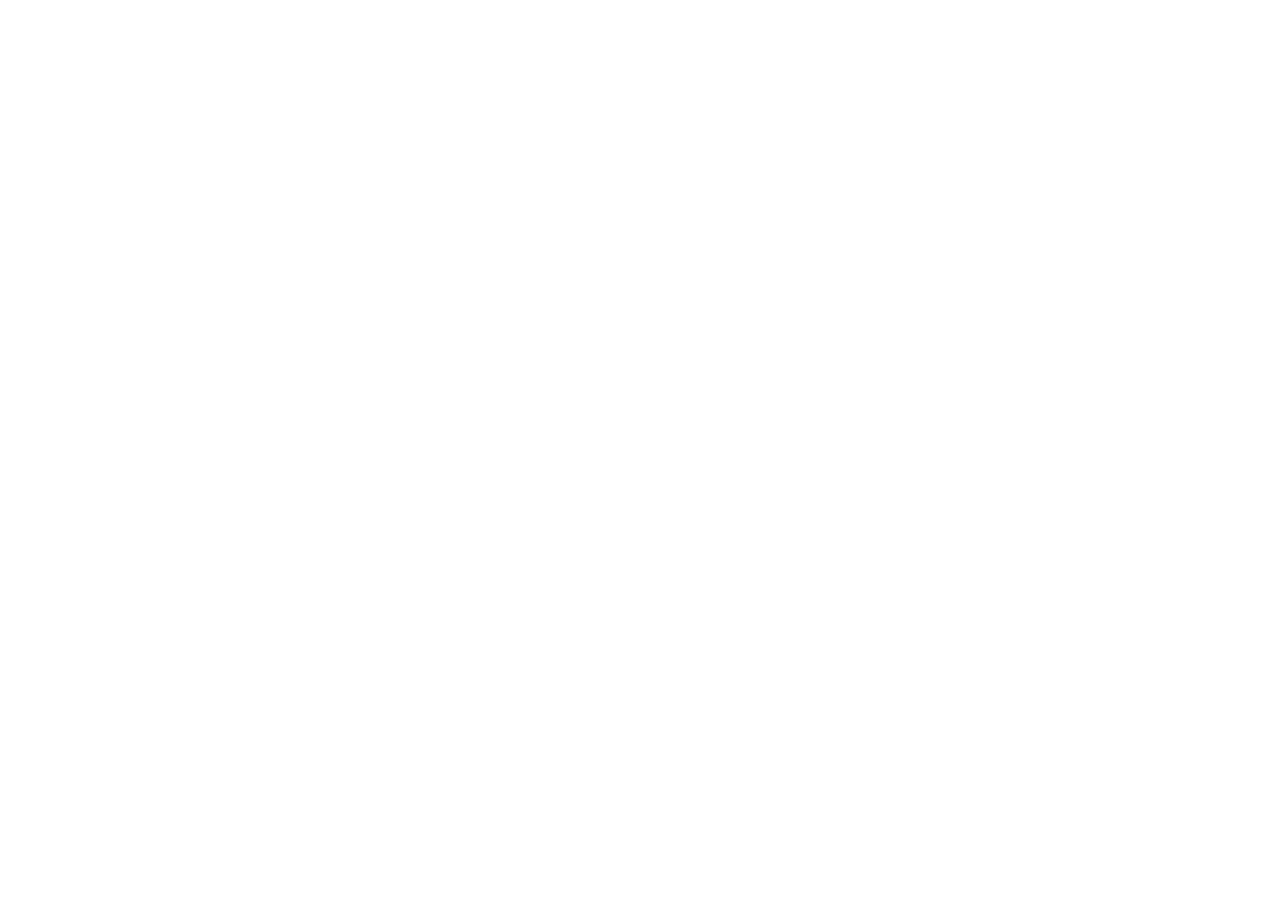
==== index.html @ 7b1dda24 "creat html and css files" ====
<!DOCTYPE html>
<html lang="en">
<head>
    <meta charset="UTF-8">
    <meta name="viewport" content="width=device-width, initial-scale=1.0">
    <title>Document</title>
    <link rel="stylesheet" href="style.css">
</head>
<body>
    
</body>
</html>
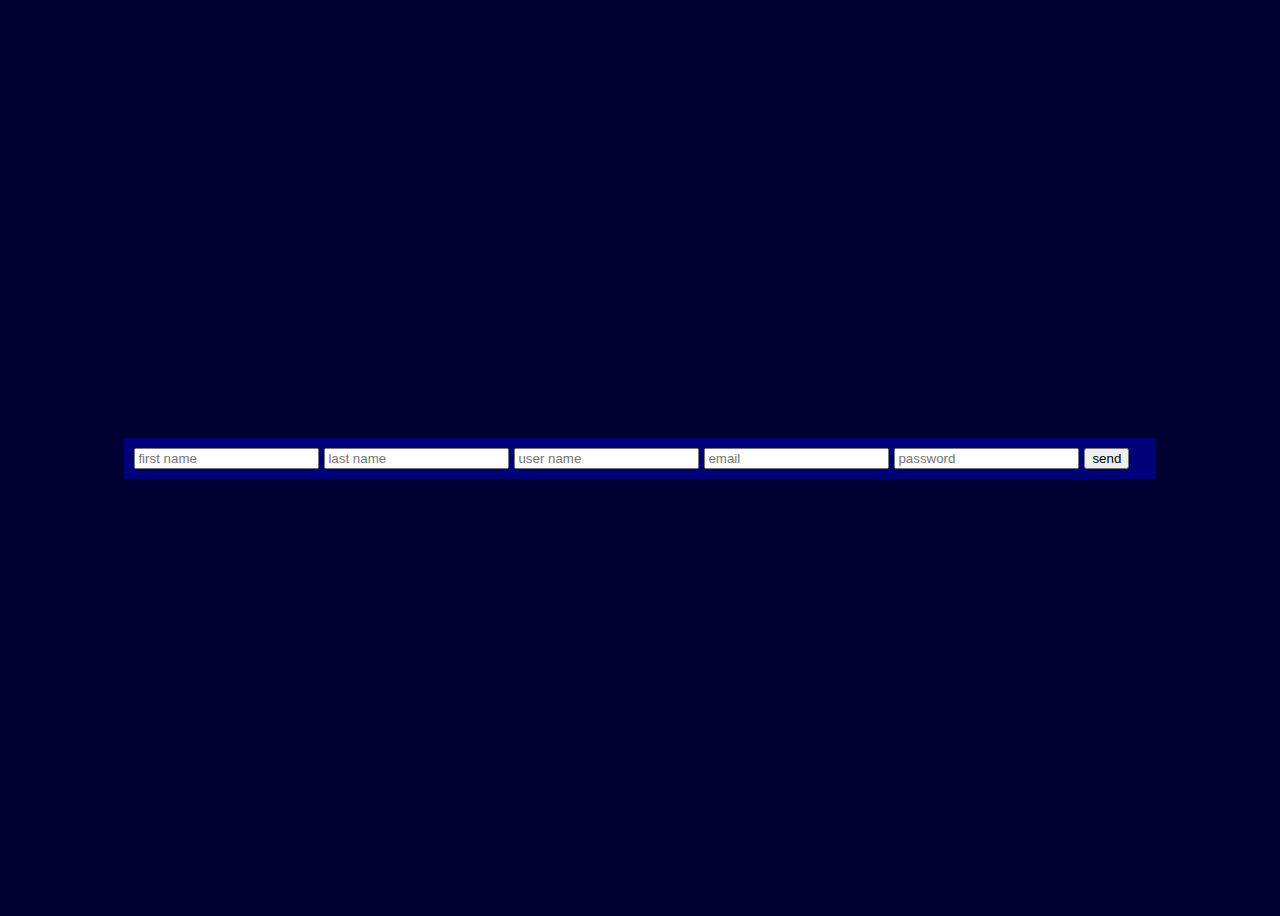
==== commit dbceeb15: "start the project whith adding 5 input elements and a button" ====
--- a/index.html
+++ b/index.html
@@ -7,6 +7,13 @@
     <link rel="stylesheet" href="style.css">
 </head>
 <body>
-    
+    <form>
+        <input type="text" placeholder="first name">
+        <input type="text" placeholder="last name">
+        <input type="text" placeholder="user name">
+        <input type="email" placeholder="email">
+        <input type="password" placeholder="password">
+        <button>send</button>
+    </form>
 </body>
 </html>--- a/style.css
+++ b/style.css
@@ -0,0 +1,15 @@
+body{
+    background-color: #003;
+    display: flex;
+    justify-content: center;
+    align-items: center;
+    height: 100vh;
+}
+form{
+    background-color: #007;
+    padding: 10px;
+    width: 80%;
+    display: flex;
+    flex-wrap: wrap;
+    gap: 5px;
+}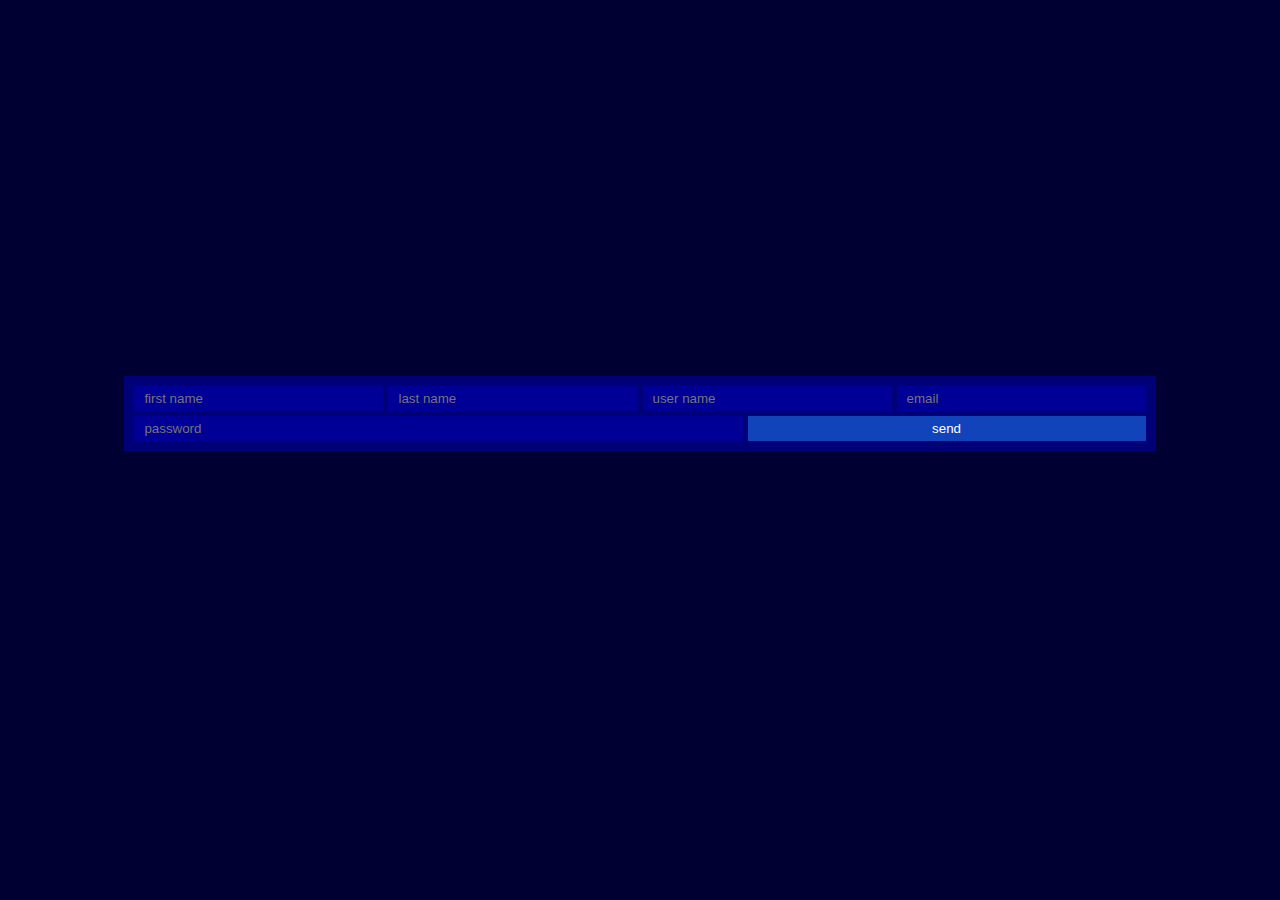
==== commit daaf6513: "add icone an title" ====
--- a/index.html
+++ b/index.html
@@ -3,8 +3,9 @@
 <head>
     <meta charset="UTF-8">
     <meta name="viewport" content="width=device-width, initial-scale=1.0">
-    <title>Document</title>
+    <title>Responsive Form</title>
     <link rel="stylesheet" href="style.css">
+    <link rel="icon" href="logo.png" type="image/x-icon" />
 </head>
 <body>
     <form>
--- a/style.css
+++ b/style.css
@@ -3,7 +3,7 @@
     display: flex;
     justify-content: center;
     align-items: center;
-    height: 100vh;
+    height: 90vh;
 }
 form{
     background-color: #007;
@@ -12,4 +12,22 @@
     display: flex;
     flex-wrap: wrap;
     gap: 5px;
+}
+form input{
+    background-color: #0000aaa0;
+    border: none;
+    outline: none;
+    color: white;
+    padding: 5px 10px;
+    flex-basis: 220px;
+    flex-grow: 1;
+}
+form button{
+    background-color: #14b;
+    border: none;
+    color: #fff;
+    cursor: pointer;
+    padding: 5px 10px;
+    flex-basis: 30px;
+    flex-grow: 1;
 }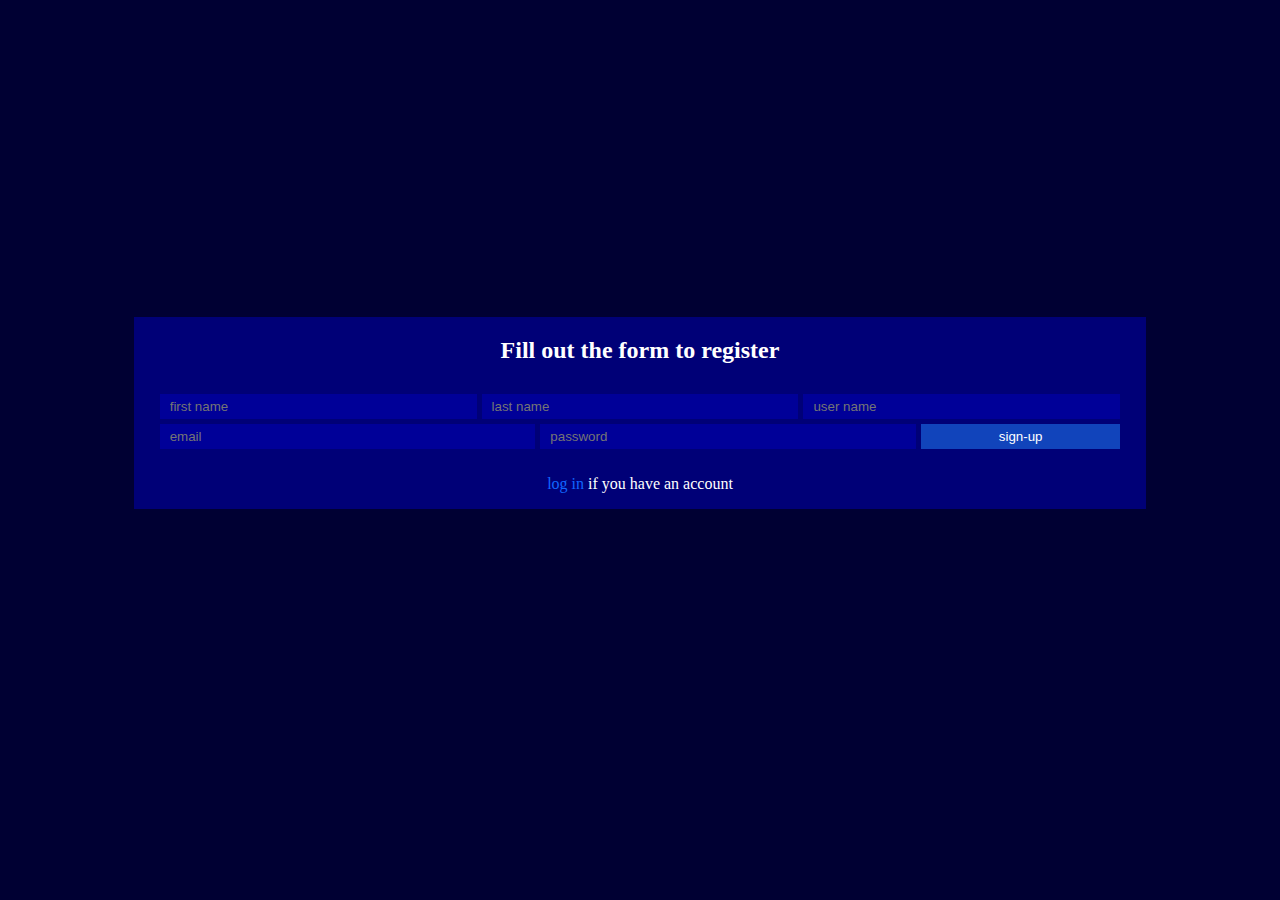
==== commit d53c4d5c: "add some styles" ====
--- a/index.html
+++ b/index.html
@@ -9,12 +9,16 @@
 </head>
 <body>
     <form>
+        <h2>Fill out the form to register</h2>
+    <div>
         <input type="text" placeholder="first name">
         <input type="text" placeholder="last name">
         <input type="text" placeholder="user name">
         <input type="email" placeholder="email">
         <input type="password" placeholder="password">
-        <button>send</button>
+        <button>sign-up</button>
+    </div>
+        <p><a href="log-in.html">log in</a> if you have an account</p>
     </form>
 </body>
 </html>--- a/style.css
+++ b/style.css
@@ -2,19 +2,28 @@
     background-color: #003;
     display: flex;
     justify-content: center;
+    flex-direction: column;
     align-items: center;
     height: 90vh;
+    color: #fff;
+}
+div{
+    width: 95%;
+    gap: 5px;
+    display: flex;
+    flex-wrap: wrap;
+    padding: 10px;
 }
 form{
     background-color: #007;
-    padding: 10px;
     width: 80%;
     display: flex;
-    flex-wrap: wrap;
-    gap: 5px;
+    flex-direction: column;
+    justify-content: center;
+    align-items: center;
 }
-form input{
-    background-color: #0000aaa0;
+input{
+    background-color: #00aa;
     border: none;
     outline: none;
     color: white;
@@ -22,12 +31,28 @@
     flex-basis: 220px;
     flex-grow: 1;
 }
-form button{
+button{
     background-color: #14b;
     border: none;
     color: #fff;
     cursor: pointer;
     padding: 5px 10px;
-    flex-basis: 30px;
     flex-grow: 1;
+    transition: 0.5s;
+}
+button:hover{
+    background-color: #14d;
+
+}button:active{
+    transform: scale(0.9);
+}
+p{
+    text-align: center;
+}
+a{
+    text-decoration: none;
+    color: #16f;
+}
+a:hover{
+    color: #00f;
 }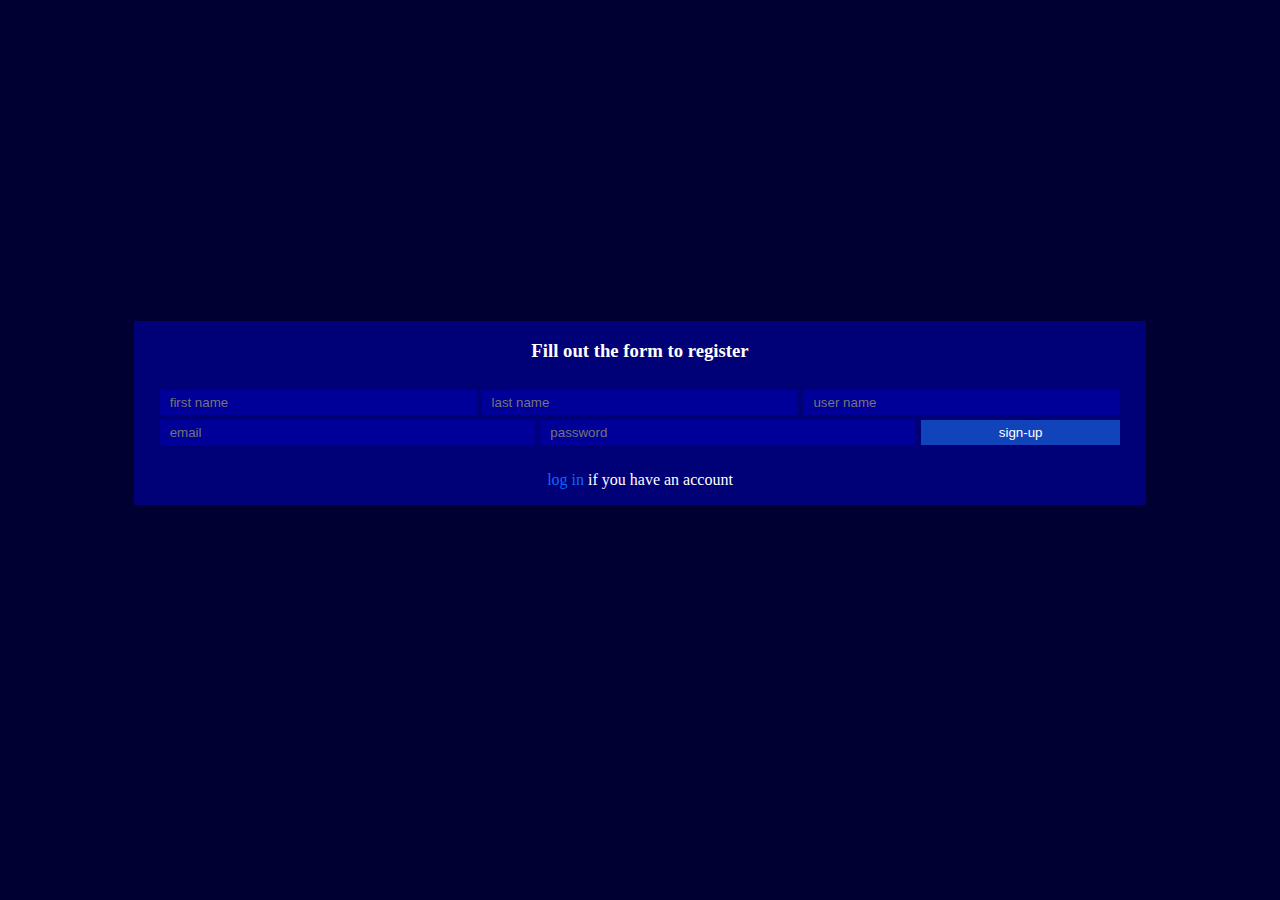
==== commit 77c84cc0: "add some styles" ====
--- a/index.html
+++ b/index.html
@@ -9,7 +9,7 @@
 </head>
 <body>
     <form>
-        <h2>Fill out the form to register</h2>
+        <h3>Fill out the form to register</h3>
     <div>
         <input type="text" placeholder="first name">
         <input type="text" placeholder="last name">
